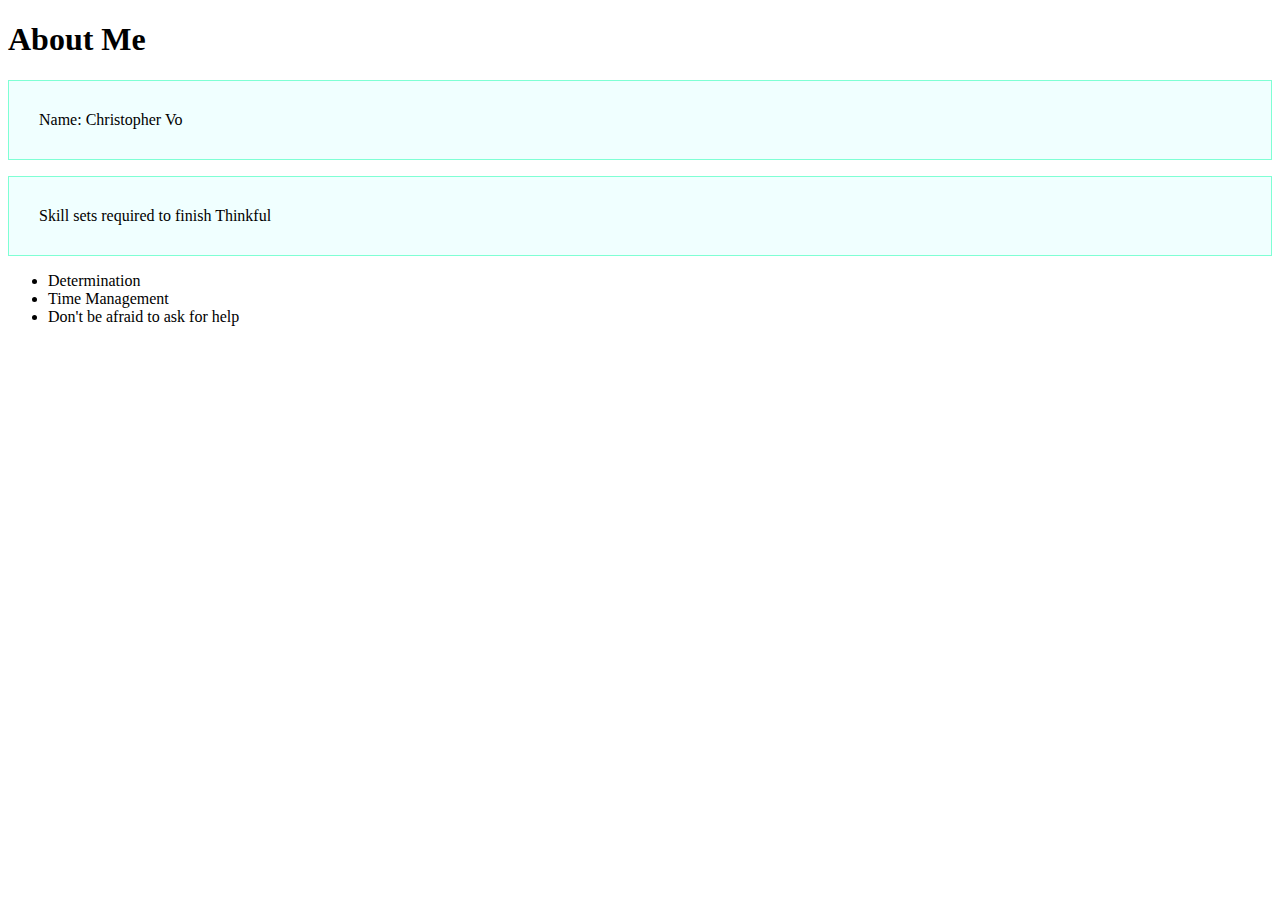
==== index.html @ 2cefb736 "added index.html" ====
<!DOCTYPE html> <!--command to the browser to parse the page as HTML5  -->
<html> <!-- root element and all other HTML elements are children of this element -->
<head><link rel="stylesheet" type="text/css" href="main.css"> <!-- where we put document metadata -->
	<title></title> <!-- web browsers display the text in the title element in the browser tab -->
</head>
<body> <!-- used to delineate(display) the main displayable elements of a web page -->
<h1>About Me</h1>
<p>Name: Christopher Vo</p>
<p>Skill sets required to finish Thinkful</p>
<ul>
	<li>Determination</li>
	<li>Time Management</li>
	<li>Don't be afraid to ask for help</li>
</ul>

</body>
</html>
---- main.css ----
p {
	background-color: azure;
	border: 1px solid aquamarine;
	padding: 30px;
	color: black;
}
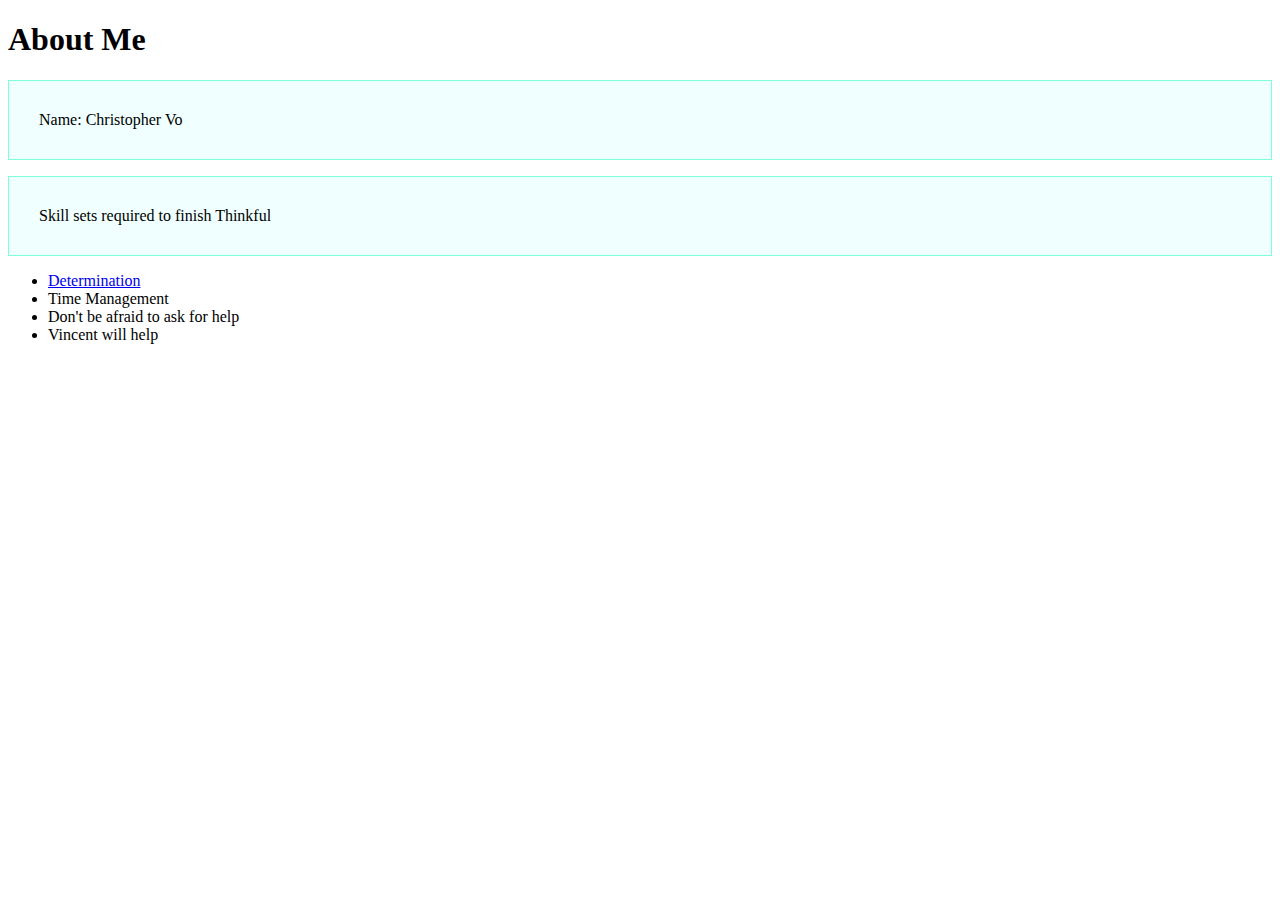
==== commit 4a715cff: "Add something to the HTML file" ====
--- a/index.html
+++ b/index.html
@@ -8,9 +8,10 @@
 <p>Name: Christopher Vo</p>
 <p>Skill sets required to finish Thinkful</p>
 <ul>
-	<li>Determination</li>
+	<li><a href="http://facebook.com">Determination</a></li>
 	<li>Time Management</li>
 	<li>Don't be afraid to ask for help</li>
+	<li>Vincent will help</li>
 </ul>
 
 </body>
